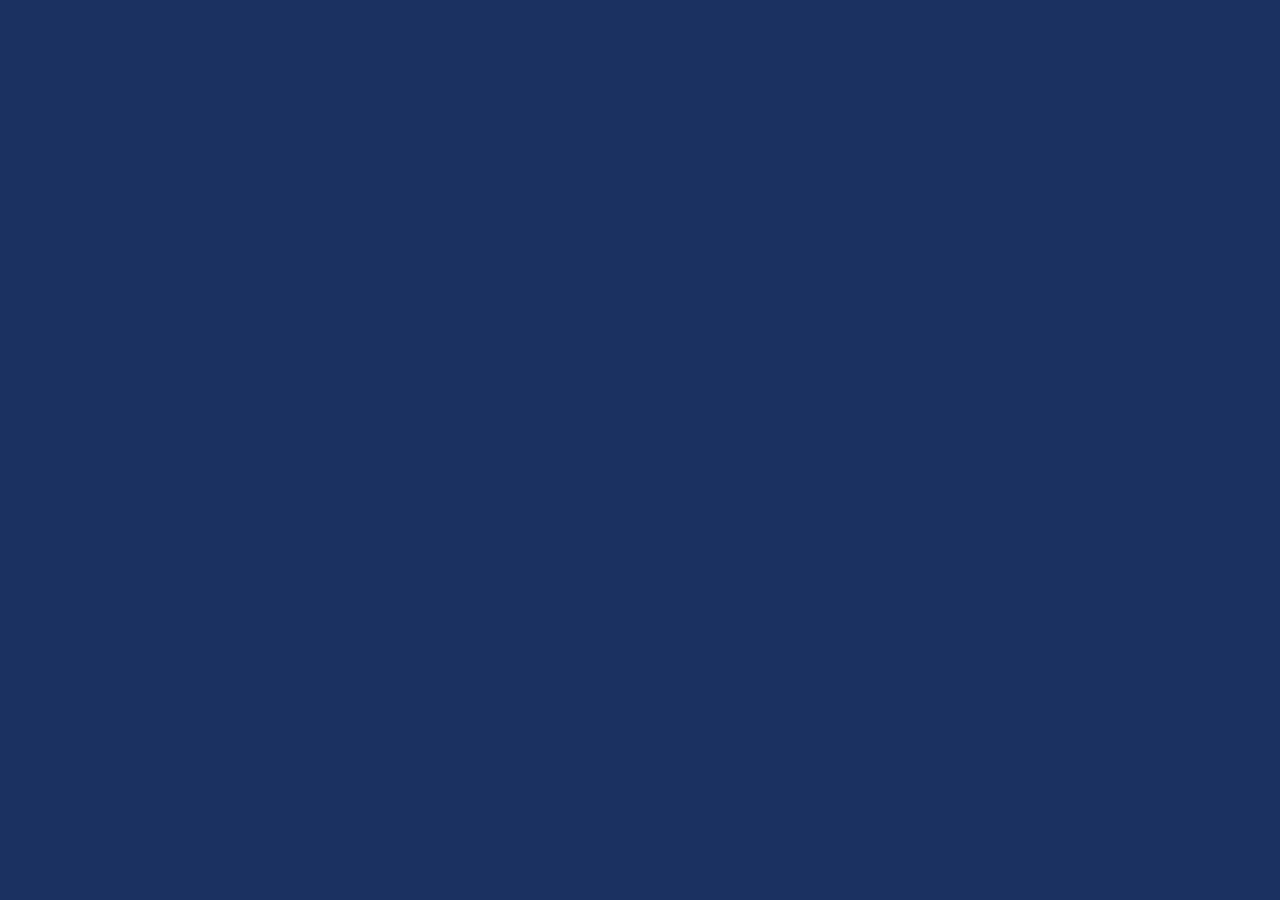
==== AboutMe.html @ 6935449b "v0.2.0" ====
<!DOCTYPE html>
<html lang="en">
    <head>
        <meta charset="UTF-8">
        <title>About Me</title>

        <meta name="viewport" content="width=device-width">
        <!-- Stylesheet for full-size monitors -->
        <link href="laptop.css" rel="stylesheet" type="text/css" media="only screen and (min-width:961px)">
        <!-- Stylesheet for tablets -->
        <link href="tablet.css" rel="stylesheet" type="text/css" media="only screen and (min-width:481px) and (max-width:960px)">
        <!-- Stylesheet for smartphones -->
        <link href="mobile.css" rel="stylesheet" type="text/css" media="only screen and (max-width:480px)">

    </head>
    <body>
        
    </body>
</html>
---- laptop.css ----
@charset "UTF-8";
* {
    /*width 100% + padding #px makes weird looking pages*/
    box-sizing: border-box;
}

body {
    background-color: #1B3161;
    font-family: Verdana, Geneva, Arial, sans-serif;
    padding: 0px;
    margin: 0px;
}


header {
    background-color: #27468a;
    color: white;
    height: 150px;
    width: 100%;
    margin: 0px;
    padding: 40px;
    float: none;
}

a {
    color: white;
}

article {
    background-color: #3d6fdb;
    color: white;
    height: 600px;
    width: 100%;
    margin: 0px;
    padding: 40px;
    float: none;
}

article img {
    position: absolute;
    height: 400px;
    width: 400px;
    transform: translateX(50%);
}

h1, h2, h3, h4, p{
    margin: 0px;
}

footer {
    background-color: #27468a;
    color: white;
    height: 100px;
    width: 100%;
    margin: 0px;
    padding: 40px;
    float: none;
}
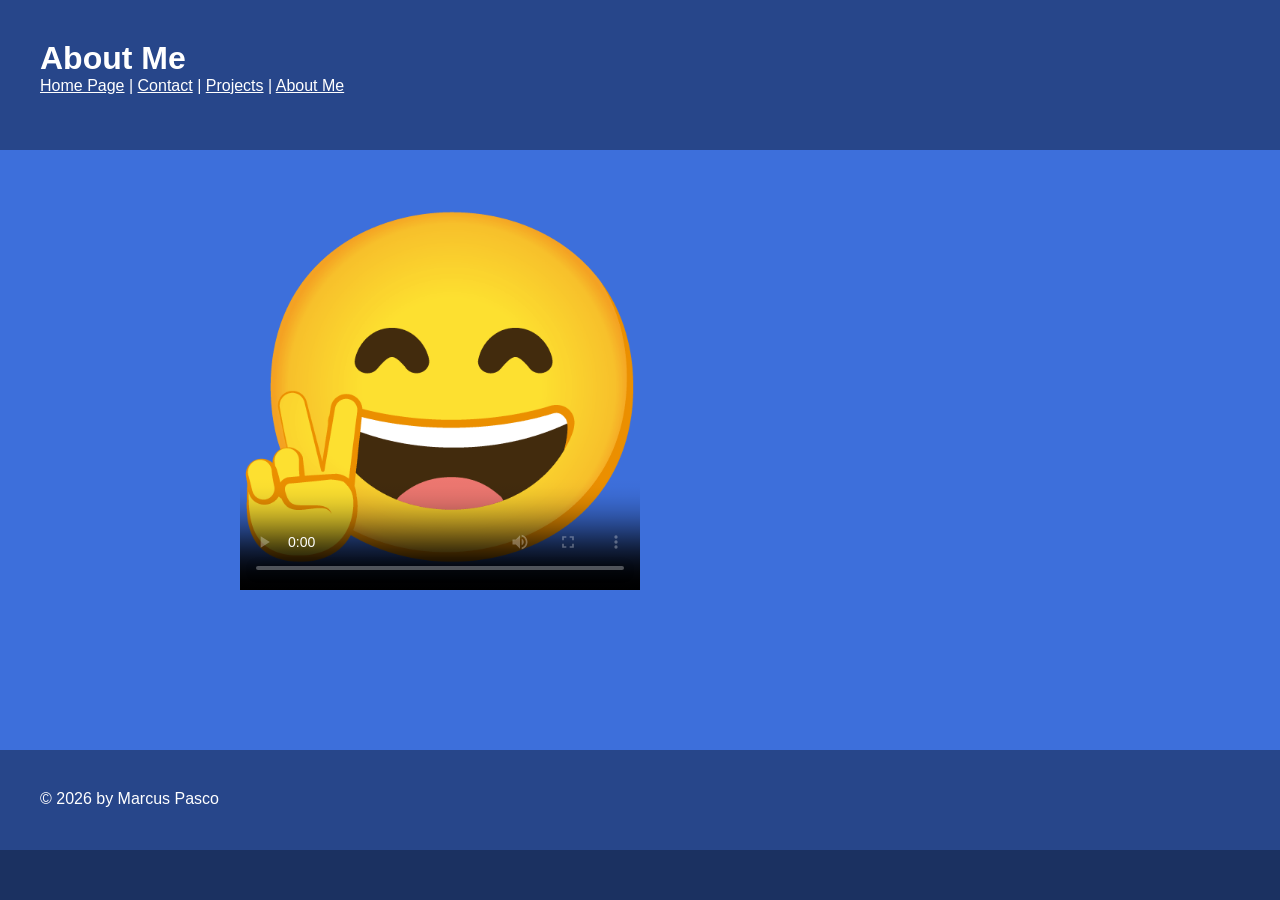
==== commit 923ff011: "v0.3.0" ====
--- a/AboutMe.html
+++ b/AboutMe.html
@@ -14,6 +14,22 @@
 
     </head>
     <body>
-        
+        <header>
+            <h1>About Me</h1>
+            <nav>
+                <a href="HomePage.html">Home Page</a> | <a href="ContactMe.html">Contact</a> | 
+                <a href="Projects.html">Projects</a> | <a href="AboutMe.html">About Me</a>
+            </nav>
+        </header>
+        <article>
+            <video id="video" controls preload="auto" poster="Media/Hello.png">
+                <!-- Two spereate lines providing source allows web browser to use the format that applies best-->
+                <source src="Media/SampleVideo.mp4" type="video/mp4"> <!--mp4 applies to windows-->
+                <source src="Media/SampleVideo.mp4" type="video/ogg"> <!--ogg applies to mac/linux-->
+            </video>
+        </article>
+        <footer>
+            <p>© 2026 by Marcus Pasco</p>
+        </footer>
     </body>
 </html>
--- a/laptop.css
+++ b/laptop.css
@@ -43,6 +43,13 @@
     transform: translateX(50%);
 }
 
+video {
+    position: absolute;
+    height: auto;
+    width: 400px;
+    transform: translate(50%);
+}
+
 h1, h2, h3, h4, p{
     margin: 0px;
 }
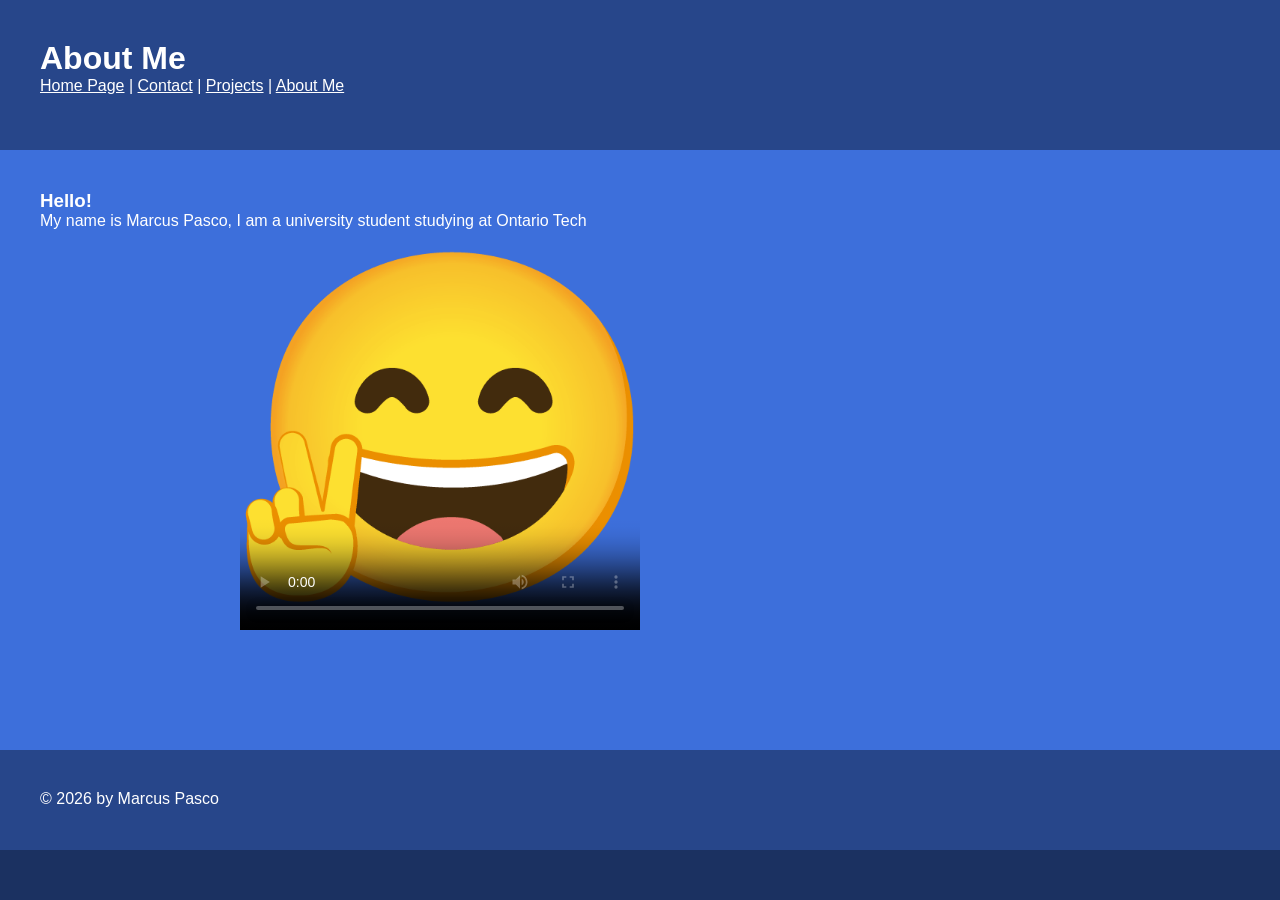
==== commit 93dc7c9b: "v0.4.0" ====
--- a/AboutMe.html
+++ b/AboutMe.html
@@ -11,7 +11,6 @@
         <link href="tablet.css" rel="stylesheet" type="text/css" media="only screen and (min-width:481px) and (max-width:960px)">
         <!-- Stylesheet for smartphones -->
         <link href="mobile.css" rel="stylesheet" type="text/css" media="only screen and (max-width:480px)">
-
     </head>
     <body>
         <header>
@@ -22,6 +21,8 @@
             </nav>
         </header>
         <article>
+            <h3>Hello!</h3>
+            <p>My name is Marcus Pasco, I am a university student studying at Ontario Tech</p>
             <video id="video" controls preload="auto" poster="Media/Hello.png">
                 <!-- Two spereate lines providing source allows web browser to use the format that applies best-->
                 <source src="Media/SampleVideo.mp4" type="video/mp4"> <!--mp4 applies to windows-->
--- a/laptop.css
+++ b/laptop.css
@@ -63,3 +63,11 @@
     padding: 40px;
     float: none;
 }
+
+#formBox {
+    margin: 5px;
+    background-color: #325bb3;
+    border: 5px solid #1B3161;
+    padding: 5px;
+    width: 700px;
+}
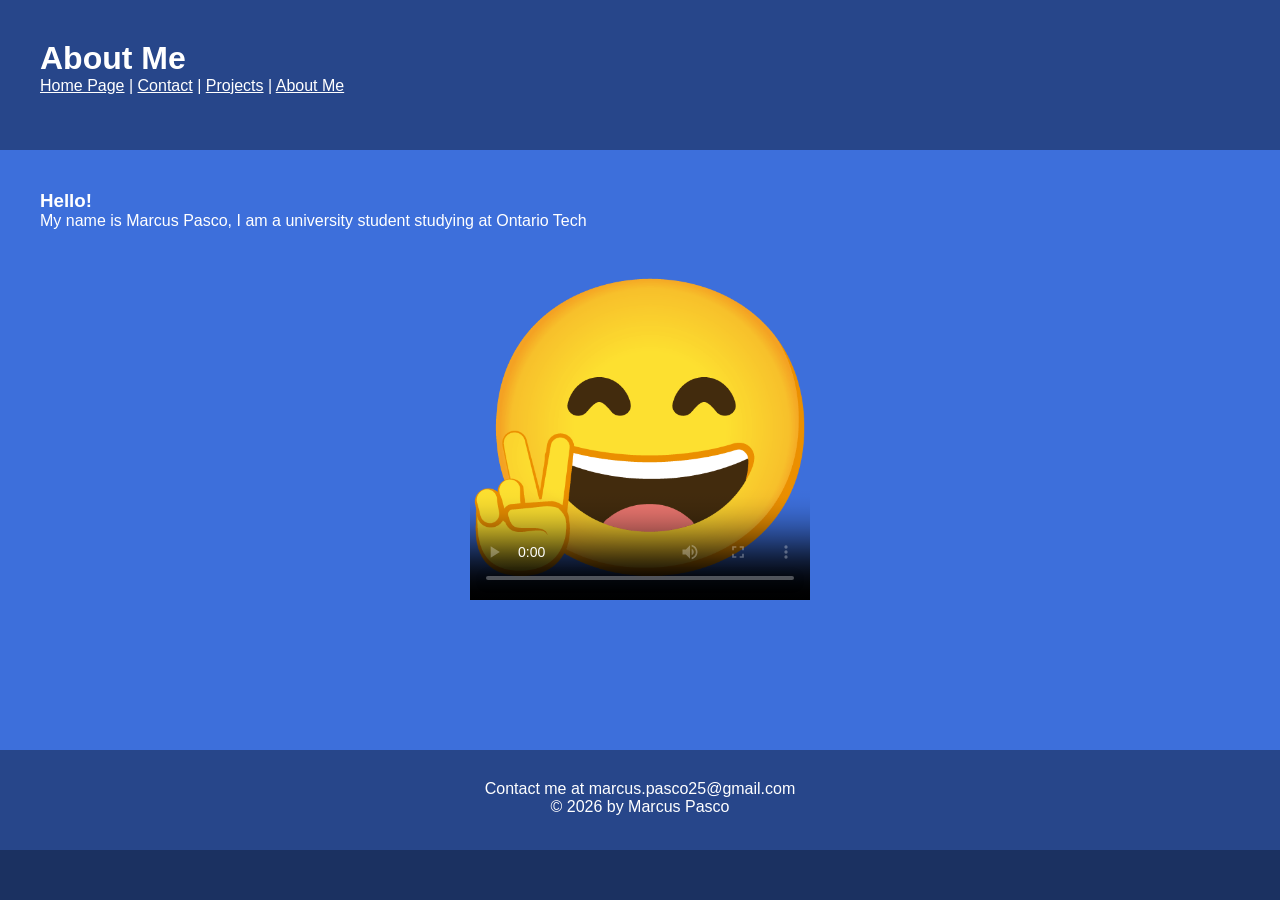
==== commit ca583973: "v0.5.0" ====
--- a/AboutMe.html
+++ b/AboutMe.html
@@ -30,7 +30,8 @@
             </video>
         </article>
         <footer>
-            <p>© 2026 by Marcus Pasco</p>
+            <p>Contact me at marcus.pasco25@gmail.com<br>
+            © 2026 by Marcus Pasco</p>
         </footer>
     </body>
 </html>
--- a/laptop.css
+++ b/laptop.css
@@ -37,17 +37,18 @@
 }
 
 article img {
-    position: absolute;
     height: 400px;
     width: 400px;
-    transform: translateX(50%);
+    display: block;
+    margin: 0 auto;
 }
 
 video {
-    position: absolute;
     height: auto;
     width: 400px;
-    transform: translate(50%);
+    padding: 30px;
+    display: block;
+    margin: 0 auto;
 }
 
 h1, h2, h3, h4, p{
@@ -60,14 +61,14 @@
     height: 100px;
     width: 100%;
     margin: 0px;
-    padding: 40px;
+    padding: 30px;
     float: none;
+    text-align: center;
 }
 
 #formBox {
-    margin: 5px;
     background-color: #325bb3;
     border: 5px solid #1B3161;
-    padding: 5px;
     width: 700px;
-}
+    margin: 0 auto;
+}
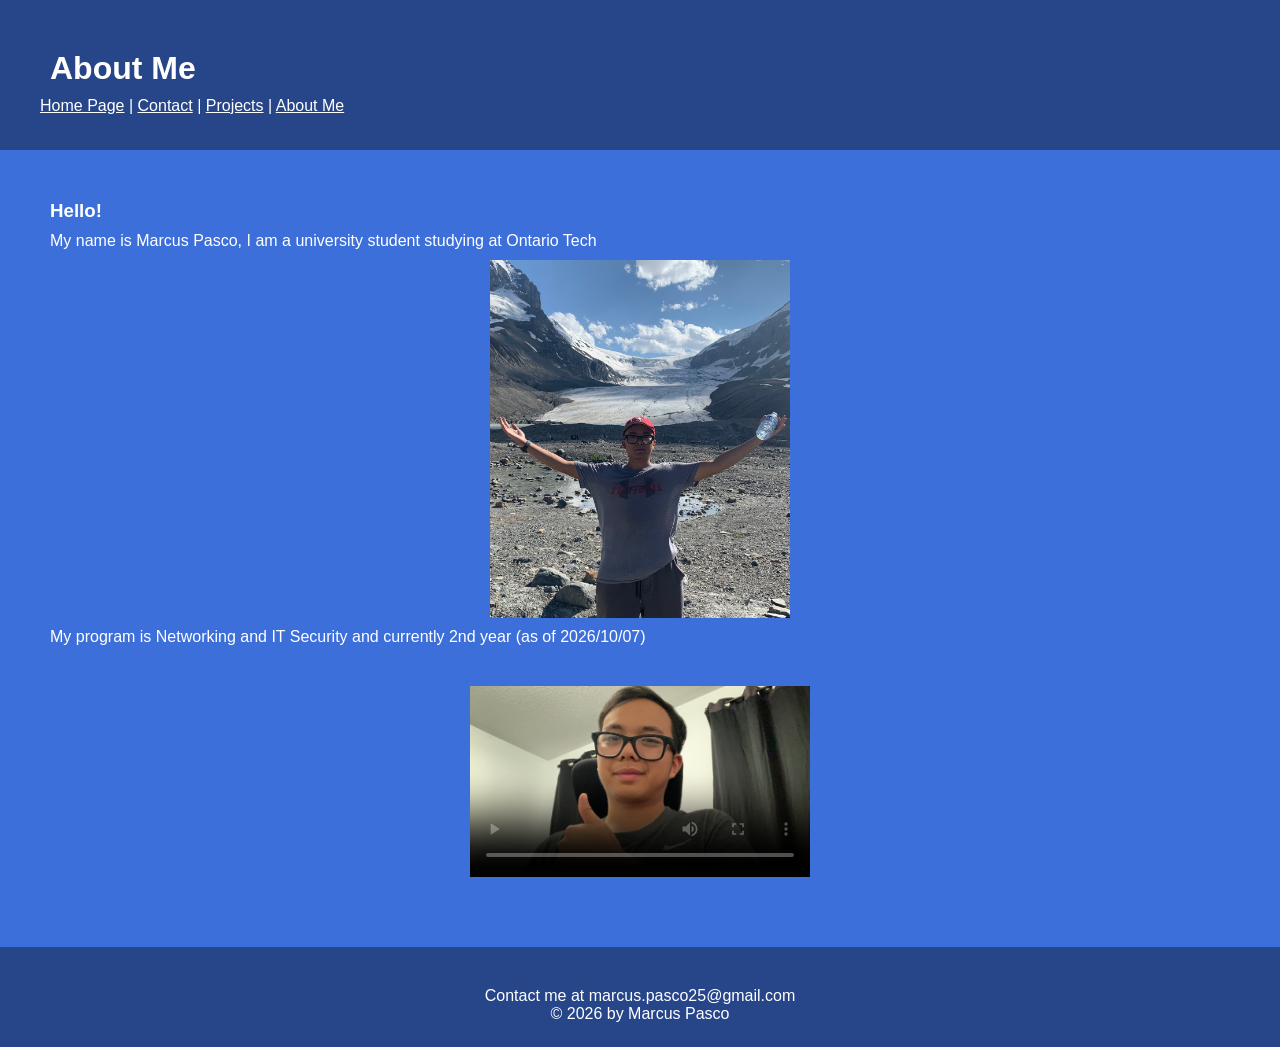
==== commit ea6b72d9: "v0.6.0" ====
--- a/AboutMe.html
+++ b/AboutMe.html
@@ -23,10 +23,12 @@
         <article>
             <h3>Hello!</h3>
             <p>My name is Marcus Pasco, I am a university student studying at Ontario Tech</p>
-            <video id="video" controls preload="auto" poster="Media/Hello.png">
+            <div id="aboutMeImg"><img src="Media/AboutMePic.jpg"></div>
+            <p>My program is Networking and IT Security and currently 2nd year (as of 2026/10/07)</p>
+            <video id="video" controls preload="auto" poster="Media/AboutMeCover.jpg">
                 <!-- Two spereate lines providing source allows web browser to use the format that applies best-->
-                <source src="Media/SampleVideo.mp4" type="video/mp4"> <!--mp4 applies to windows-->
-                <source src="Media/SampleVideo.mp4" type="video/ogg"> <!--ogg applies to mac/linux-->
+                <source src="Media/AboutMeVideo.MOV" type="video/mp4"> <!--mp4 applies to windows-->
+                <source src="Media/AboutMeVideo.MOV" type="video/ogg"> <!--ogg applies to mac/linux-->
             </video>
         </article>
         <footer>
--- a/laptop.css
+++ b/laptop.css
@@ -29,16 +29,21 @@
 article {
     background-color: #3d6fdb;
     color: white;
-    height: 600px;
     width: 100%;
     margin: 0px;
     padding: 40px;
-    float: none;
 }
 
-article img {
+#homePageImg img{
     height: 400px;
     width: 400px;
+    display: block;
+    margin: 0 auto;
+}
+
+#aboutMeImg img{
+    width: 300px;
+    height: auto;
     display: block;
     margin: 0 auto;
 }
@@ -52,7 +57,7 @@
 }
 
 h1, h2, h3, h4, p{
-    margin: 0px;
+    margin: 10px;
 }
 
 footer {
@@ -71,4 +76,42 @@
     border: 5px solid #1B3161;
     width: 700px;
     margin: 0 auto;
+}
+#formButton {
+    width: 100px;
+    margin: 0 auto;
+    padding: 10px;
+}
+
+#formBox p {
+    margin: 10px;
+}
+#formBox input{
+    width: 100%;
+}
+#formBox textarea{
+    width: 100%;
+}
+
+article::after {
+    content: "";
+    display: block;
+    clear: both;
+}
+
+.box {
+    background-color: #325bb3;
+    border: 5px solid #1B3161;
+    width: 550px;
+    float: left;
+    margin: 20px;
+}
+.box img {
+    width: 500px;
+    height: 350px;
+    display: block;
+    margin: 0 auto;
+}
+.box:hover {
+    transform: scale(1.1);
 }
--- a/tablet.css
+++ b/tablet.css
@@ -0,0 +1,117 @@
+@charset "UTF-8";
+* {
+    /*width 100% + padding #px makes weird looking pages*/
+    box-sizing: border-box;
+}
+
+body {
+    background-color: #1B3161;
+    font-family: Verdana, Geneva, Arial, sans-serif;
+    padding: 0px;
+    margin: 0px;
+}
+
+
+header {
+    background-color: #27468a;
+    color: white;
+    height: 150px;
+    width: 100%;
+    margin: 0px;
+    padding: 40px;
+    float: none;
+}
+
+a {
+    color: white;
+}
+
+article {
+    background-color: #3d6fdb;
+    color: white;
+    width: 100%;
+    margin: 0px;
+    padding: 40px;
+}
+
+#homePageImg img{
+    height: 400px;
+    width: 400px;
+    display: block;
+    margin: 0 auto;
+}
+
+#aboutMeImg img{
+    width: 300px;
+    height: auto;
+    display: block;
+    margin: 0 auto;
+}
+
+video {
+    height: auto;
+    width: 400px;
+    padding: 30px;
+    display: block;
+    margin: 0 auto;
+}
+
+h1, h2, h3, h4, p{
+    margin: 10px;
+}
+
+footer {
+    background-color: #27468a;
+    color: white;
+    height: 100px;
+    width: 100%;
+    margin: 0px;
+    padding: 30px;
+    float: none;
+    text-align: center;
+}
+
+#formBox {
+    background-color: #325bb3;
+    border: 5px solid #1B3161;
+    width: 80%;
+    margin: 0 auto;
+}
+#formButton {
+    width: 100px;
+    margin: 0 auto;
+    padding: 10px;
+}
+
+#formBox p {
+    margin: 10px;
+}
+#formBox input{
+    width: 100%;
+}
+#formBox textarea{
+    width: 100%;
+}
+
+article::after {
+    content: "";
+    display: block;
+    clear: both;
+}
+
+.box {
+    background-color: #325bb3;
+    border: 5px solid #1B3161;
+    width: 550px;
+    float: left;
+    margin: 20px;
+}
+.box img {
+    width: 500px;
+    height: 350px;
+    display: block;
+    margin: 0 auto;
+}
+.box:hover {
+    transform: scale(1.1);
+}
--- a/mobile.css
+++ b/mobile.css
@@ -0,0 +1,114 @@
+@charset "UTF-8";
+* {
+    /*width 100% + padding #px makes weird looking pages*/
+    box-sizing: border-box;
+}
+
+body {
+    background-color: #1B3161;
+    font-family: Verdana, Geneva, Arial, sans-serif;
+    padding: 0px;
+    margin: 0px;
+}
+
+
+header {
+    background-color: #27468a;
+    color: white;
+    height: 150px;
+    width: 100%;
+    margin: 0px;
+    padding: 40px;
+    float: none;
+}
+
+a {
+    color: white;
+}
+
+article {
+    background-color: #3d6fdb;
+    color: white;
+    width: 100%;
+    margin: 0px;
+    padding: 40px;
+}
+
+#homePageImg img{
+    width: 80%;
+    display: block;
+    margin: 0 auto;
+}
+
+#aboutMeImg img{
+    width: 300px;
+    height: auto;
+    display: block;
+    margin: 0 auto;
+}
+
+video {
+    width: 300px;
+    padding: 30px;
+    display: block;
+    margin: 0 auto;
+}
+
+h1, h2, h3, h4, p{
+    margin: 10px;
+}
+
+footer {
+    background-color: #27468a;
+    color: white;
+    height: 100px;
+    width: 100%;
+    margin: 0px;
+    padding: 30px;
+    float: none;
+    text-align: center;
+}
+
+#formBox {
+    background-color: #325bb3;
+    border: 5px solid #1B3161;
+    width: 80%;
+    margin: 0 auto;
+}
+#formButton {
+    width: 100px;
+    margin: 0 auto;
+    padding: 10px;
+}
+#formBox p {
+    margin: 10px;
+}
+#formBox input{
+    width: 100%;
+}
+#formBox textarea{
+    width: 100%;
+}
+
+article::after {
+    content: "";
+    display: block;
+    clear: both;
+}
+
+.box {
+    background-color: #325bb3;
+    border: 5px solid #1B3161;
+    width: 300px;
+    float: left;
+    margin: 10px 0 10px;
+}
+.box img {
+    width: 250px;
+    height: 150px;
+    display: block;
+    margin: 0 auto;
+}
+.box:hover {
+    transform: scale(1.1);
+}
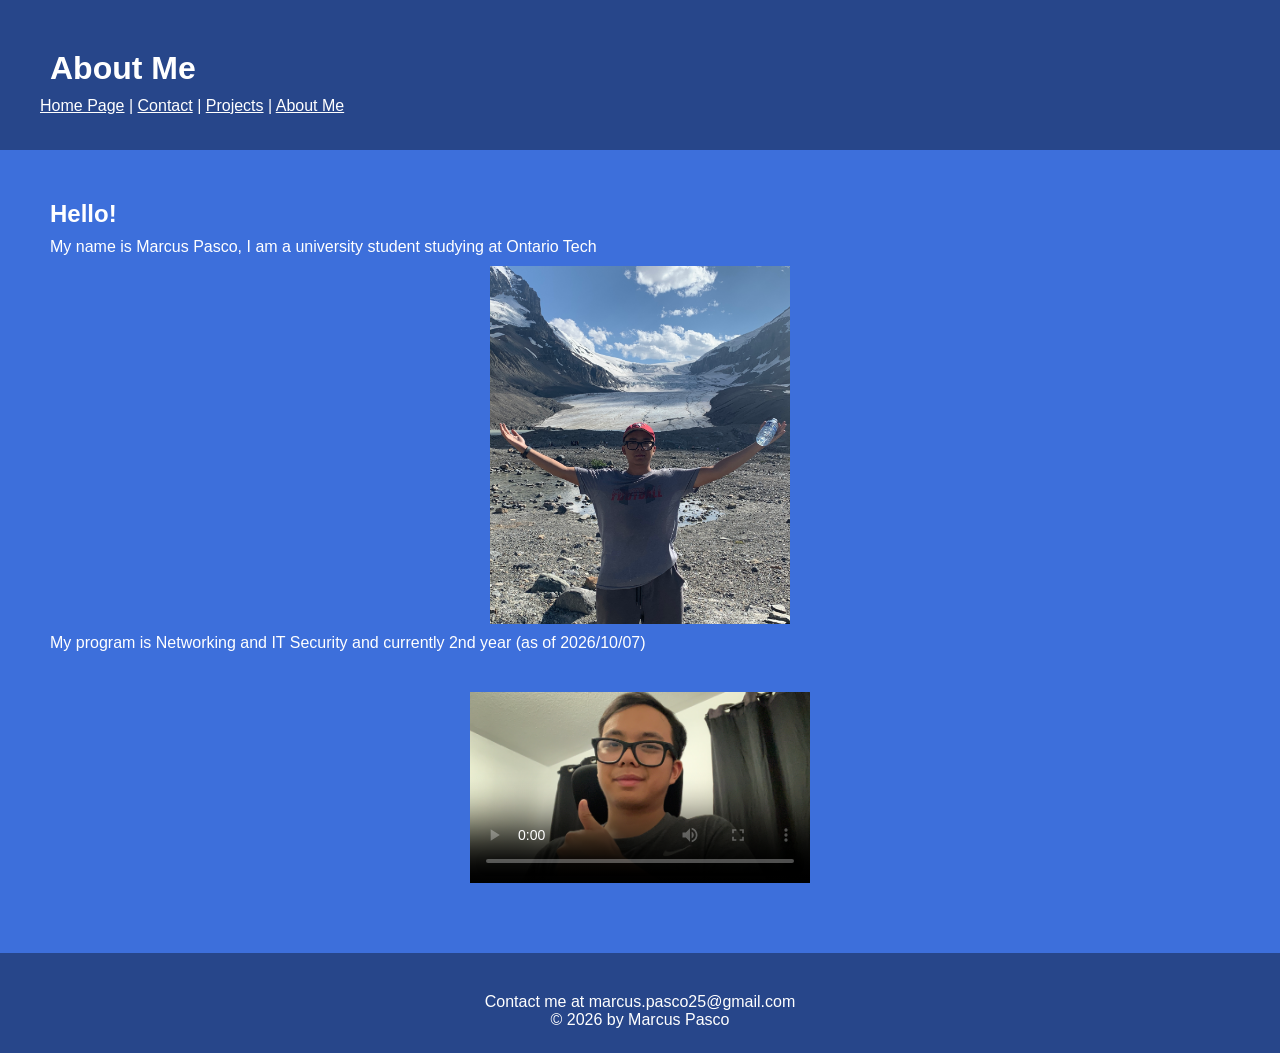
==== commit 0ecf7a28: "v0.6.1" ====
--- a/AboutMe.html
+++ b/AboutMe.html
@@ -21,9 +21,9 @@
             </nav>
         </header>
         <article>
-            <h3>Hello!</h3>
+            <h2>Hello!</h2>
             <p>My name is Marcus Pasco, I am a university student studying at Ontario Tech</p>
-            <div id="aboutMeImg"><img src="Media/AboutMePic.jpg"></div>
+            <div id="aboutMeImg"><img src="Media/AboutMePic.jpg" alt="Picture of Marcus Pasco"></div>
             <p>My program is Networking and IT Security and currently 2nd year (as of 2026/10/07)</p>
             <video id="video" controls preload="auto" poster="Media/AboutMeCover.jpg">
                 <!-- Two spereate lines providing source allows web browser to use the format that applies best-->
--- a/laptop.css
+++ b/laptop.css
@@ -1,6 +1,6 @@
 @charset "UTF-8";
+/*Lines 3-6 are Code provided by Chat-GPT see README.md [1] for more*/
 * {
-    /*width 100% + padding #px makes weird looking pages*/
     box-sizing: border-box;
 }
 
@@ -10,7 +10,6 @@
     padding: 0px;
     margin: 0px;
 }
-
 
 header {
     background-color: #27468a;
@@ -37,6 +36,7 @@
 #homePageImg img{
     height: 400px;
     width: 400px;
+    
     display: block;
     margin: 0 auto;
 }
--- a/tablet.css
+++ b/tablet.css
@@ -102,13 +102,13 @@
 .box {
     background-color: #325bb3;
     border: 5px solid #1B3161;
-    width: 550px;
+    width: 425px;
     float: left;
-    margin: 20px;
+    margin: 10px 5px 10px;
 }
 .box img {
-    width: 500px;
-    height: 350px;
+    width: 375px;
+    height: 325px;
     display: block;
     margin: 0 auto;
 }
--- a/mobile.css
+++ b/mobile.css
@@ -99,13 +99,13 @@
 .box {
     background-color: #325bb3;
     border: 5px solid #1B3161;
-    width: 300px;
+    width: 250px;
     float: left;
-    margin: 10px 0 10px;
+    margin: 5px 0 5px;
 }
 .box img {
-    width: 250px;
-    height: 150px;
+    width: 150px;
+    height: 100px;
     display: block;
     margin: 0 auto;
 }
